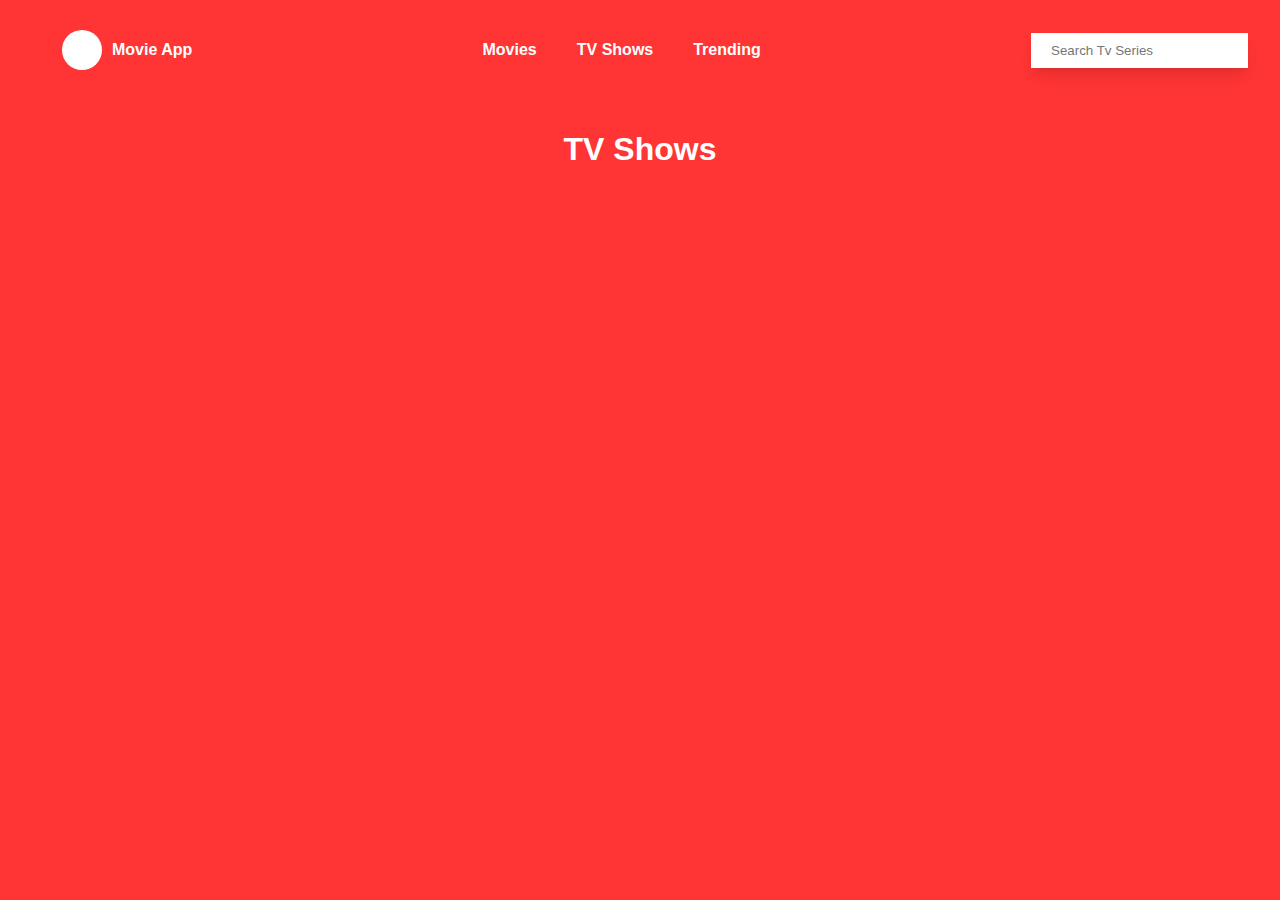
==== tvshows.html @ a8cbf07d "dd" ====
<!DOCTYPE html>
<html lang="en">
  <head>
    <meta charset="UTF-8" />
    <meta name="viewport" content="width=device-width, initial-scale=1.0" />
    <meta http-equiv="X-UA-Compatible" content="ie=edge" />
    <link rel="preconnect" href="https://fonts.gstatic.com" />
    <link
      rel="preload"
      crossorigin="anonymous"
      href="https://fonts.googleapis.com/css2?family=Roboto&display=swap"
      rel="stylesheet"
    />
    <link rel="stylesheet" href="https://cdnjs.cloudflare.com/ajax/libs/font-awesome/5.15.2/css/all.min.css" integrity="sha512-HK5fgLBL+xu6dm/Ii3z4xhlSUyZgTT9tuc/hSrtw6uzJOvgRr2a9jyxxT1ely+B+xFAmJKVSTbpM/CuL7qxO8w==" crossorigin="anonymous" />
    <link rel="stylesheet" href="style.css" />
    <title>Movie App</title>
  </head>
  <body>
    <header>
      <div class="header__row">
        <div class="logo">
          <i class="fas fa-play"></i>
          <a href="index.html"> 

            Movie App</a>
        </div>
        <nav class="movienav">
          <li class="list"><a href="/index.html">Movies</a></li>
          <li class="list"><a href="/tvshows.html">TV Shows</a></li>
          <li class="list"><a href="/trending.html">Trending</a></li>

        </nav>
        <form>
          
          <input type="text" placeholder="Search Tv Series" class="inp" />
        </form>
      </div>
    </header>

    <main>
      <h1 class="info">TV Shows</h1>

      <div class="row"></div>

    </main>
    <script src="tvshows.js"></script>
  </body>
</html>
---- style.css ----
body {
    padding: 0;
    margin: 0;
    /* background-image: linear-gradient(
      to right top,
      #ff3434,
      #fe2c2c,
      #fc2423,
      #fa1a18,
      #f80b0b
    ); */
    background-color: #ff3434;
    /* #F44336 fall color*/
    font-family: "Roboto", sans-serif;
    background-repeat: no-repeat!important;
  }
  
  main {
    width: 100%;
    display: flex;
    align-items: center;
    justify-content: center;
    flex-direction: row;
    min-height: 500px;
    flex-wrap: wrap;
  }


.movienav {
  width: auto;
  display: flex;
  align-items: center;
  min-height: auto;
  justify-content: center;
  flex-wrap: wrap;
}  

.movienav .list {
  list-style-type: none;
  padding: 0 20px;
  align-self: center;
}
.movienav .list a {
  color: white;
  font-weight: 600;
}
  span {
    display: none;
  }
  
  .row {
    width: 100%;
    display: flex;
    align-items: center;
    justify-content: center;
    flex-wrap: wrap;
    flex-direction: row;
    min-height: 500px;
  }
  
  .moviebox {
    width: 220px;
    place-items: center;
    place-content: center;
    display: flex;
    margin: 20px;
    background-size: cover;
    background-position: center;
    flex-direction: column;
    background-color: transparent;
    min-height: 300px;
  }
  
  .fetchimg {
    width: 400px;
    place-items: center;
    place-content: center;
    filter: drop-shadow(12px 12px 25px rgba(0, 0, 0, 0.5));

    display: flex;
    cursor: pointer;
  object-position: center;
    max-width: 100%;
    background-color: white;
    min-height: 300px;
  }
  
  .fetchimg:hover {
    transform: scale(1.1, 1.1);
    transition: all ease-in-out 0.5s;
  }
  
  h3 {
    padding: 10px;
  }
  
  .overlay {
    width: 250px;
    place-items: start;
    place-content: center;
    display: flex;
    color: black;
    font-weight: normal;
    background-color: white;
    flex-direction: column;
    min-height: 380px;
  }
  
  .overlay p {
    padding: 10px;
  }
  header {
    width: 100%;
    min-height: 100px;
    display: flex;
    align-items: center;
    justify-content: center;
    flex-direction: row;
    flex-wrap: wrap;
  }

  .logo {
    width: auto;
    min-height:auto;
    display: flex;
    padding: 0 20px;
    font-weight: bold;
    align-items:center;
    justify-content: center;;
    text-align:center;
  }
   .logo i {
    color: #141213;
;
align-self: center;
text-align: center;
display: flex;
font-size: 14px;
width: 40px;
min-height: 40px;
align-items: center;
justify-content: center;
    background-color:white;
    margin:  0 10px;
    border-radius:50px;

  }
  .header__row {
    width: 100%;
    min-height: 100px;
    max-width: 95%;
    display: flex;
    align-items: center;
    flex-wrap: wrap;
    justify-content: space-between;
    flex-direction: row;
  }
  
  input {
    padding: 10px 20px;
    border: none;
    box-shadow: 0 10px 15px -3px rgba(0, 0, 0, 0.1), 0 4px 6px -2px rgba(0, 0, 0, 0.05);
  }
  h4 {
    font-size: 15px;
    color: #fff;
    min-height: 30px;
    width: 100%;
    text-align: center;
    padding: 20px 0;
  }
 
  .sub {
    padding: 0!important;
    color:black;
    margin: 0;
    font-weight: normal;
  }

  b {
    color:#ff3434;
  }
.title {
  color:black;
  font-family: "Roboto", sans-serif;
padding: 20px 0;
  text-align:center;
  width: 100%;
}  

  a {
    color: white;
    text-decoration: none;
  }
  .datarow {
    width: 100%;
    display: flex;
    align-items: center;
    justify-content: center;
    min-height: 10px;
    text-align: center;
  
    flex-wrap: wrap;
  }
  .text5 {
    color: white;
  }
.info {
  color: white;
  padding: 10px 0;
}
footer {
  width: 100%;
  min-height: 100px;
  display: flex;
  align-items: center;
  flex-wrap: wrap;
  justify-content: center;
  flex-direction: row;
}
.footer__row {
  width: 100%;
  min-height: 100px;
  display: flex;
  max-width: 90%;
  align-items: center;
  flex-wrap: wrap;
  justify-content: space-between;
  flex-direction: row;
}


.footer__row h3 {
  color: white;
  padding: 20px 0;
  font-size: 17px;
  margin: 0;
}




  @media (max-width:700px) {
.header__row {
  width: 100%;
  display: flex;
  align-items: center;
  justify-content: space-between;
  max-width: 100%;
  padding: 20px 0;

}

.movienav {
  flex-basis: 50%;
  display: flex;

}
.logo{
  padding: 0;
}

.movienav .list {
  padding: 5px;
  
}

input {
  align-self: center;
  flex-basis: 300px;
  margin:  20px;
}
form {
  flex-basis: 100%;
  display: flex;
  align-items: center;
  justify-content: center;
}
  }
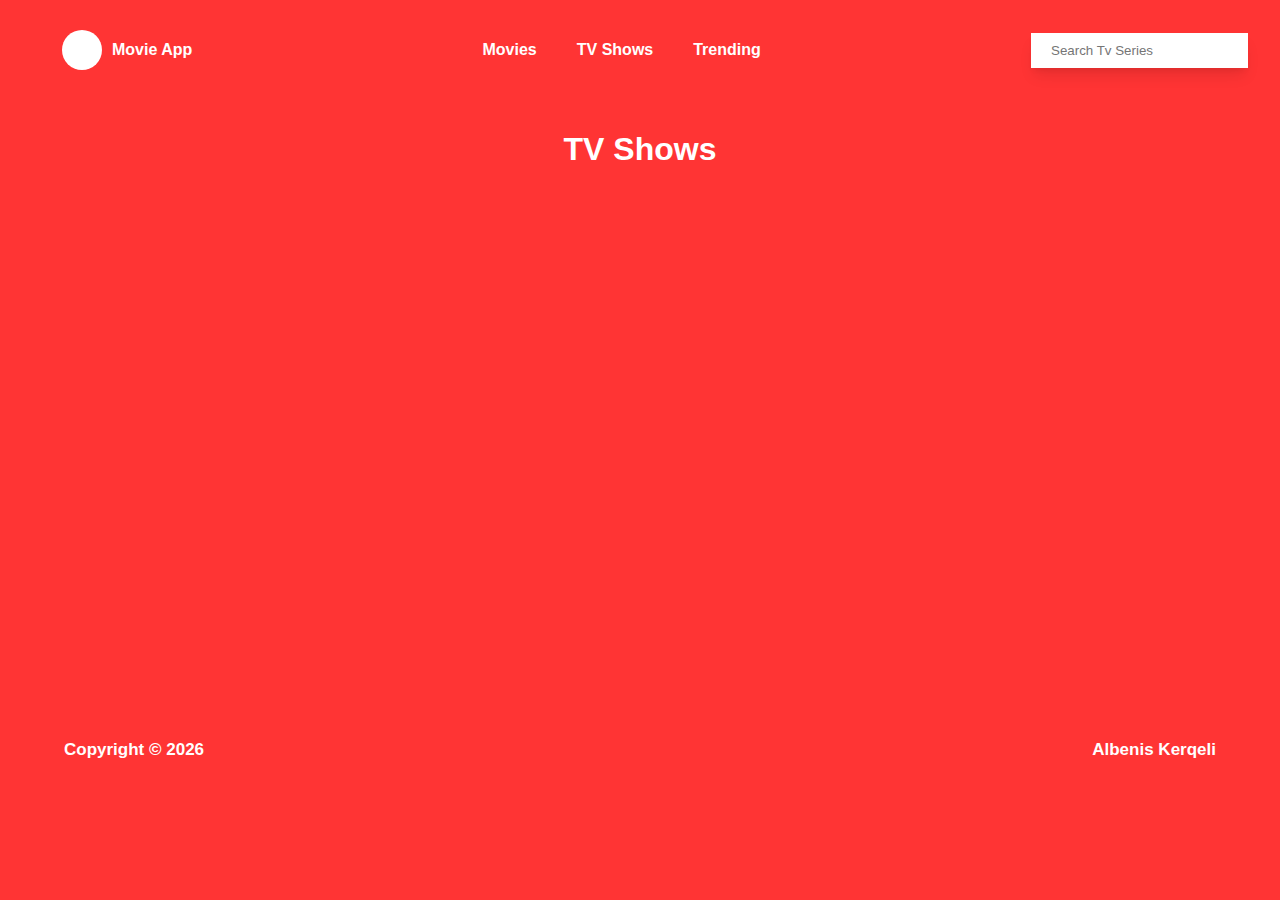
==== commit 7152368b: "update api" ====
--- a/tvshows.html
+++ b/tvshows.html
@@ -43,6 +43,13 @@
       <div class="row"></div>
 
     </main>
+    <footer>
+      <div class="footer__row">
+ <h3>Copyright © <strong>Undefined</strong></h3>
+ <h3>Albenis Kerqeli</h3>
+
+      </div>
+    </footer> 
     <script src="tvshows.js"></script>
   </body>
 </html>--- a/style.css
+++ b/style.css
@@ -59,7 +59,7 @@
   }
   
   .moviebox {
-    width: 220px;
+    width: 250px;
     place-items: center;
     place-content: center;
     display: flex;
@@ -70,9 +70,11 @@
     background-color: transparent;
     min-height: 300px;
   }
-  
+  .moviebox:nth-child(19) {
+    order: 1;
+  }
   .fetchimg {
-    width: 400px;
+    width: 250px;
     place-items: center;
     place-content: center;
     filter: drop-shadow(12px 12px 25px rgba(0, 0, 0, 0.5));
